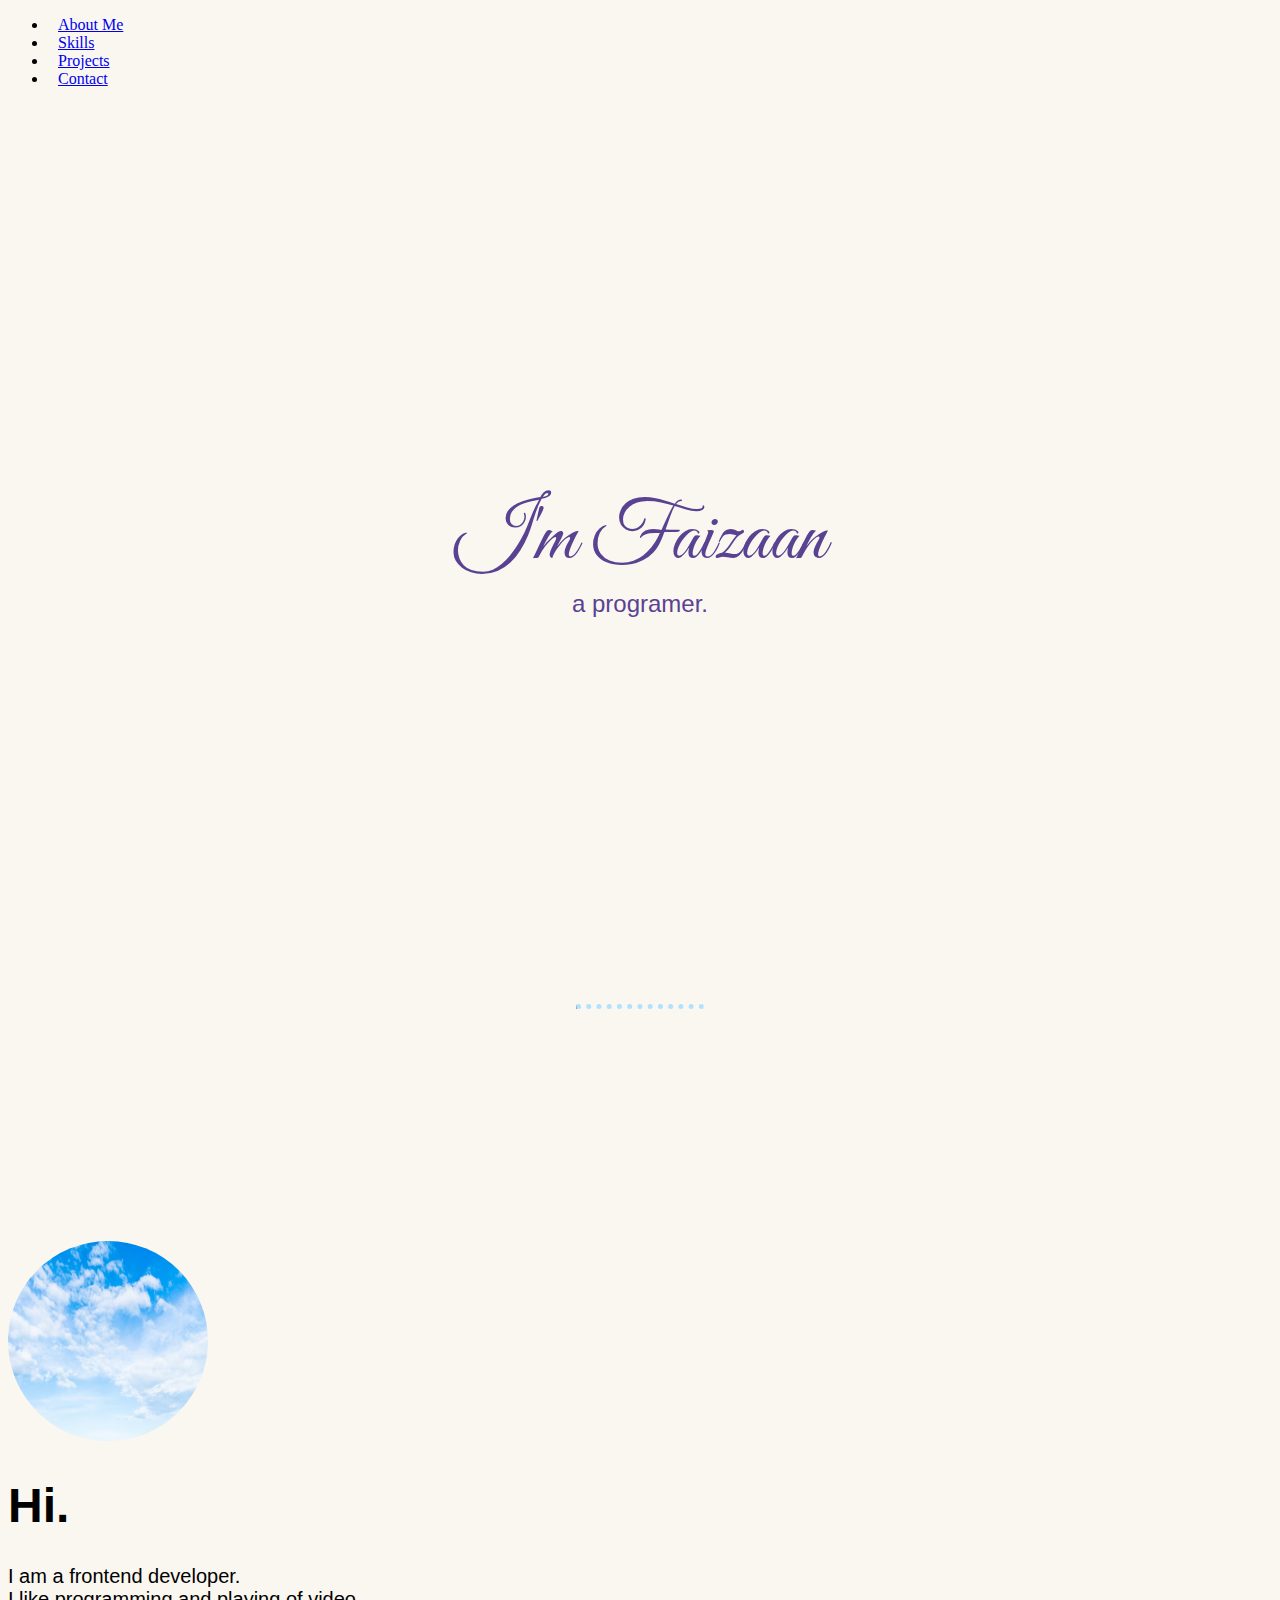
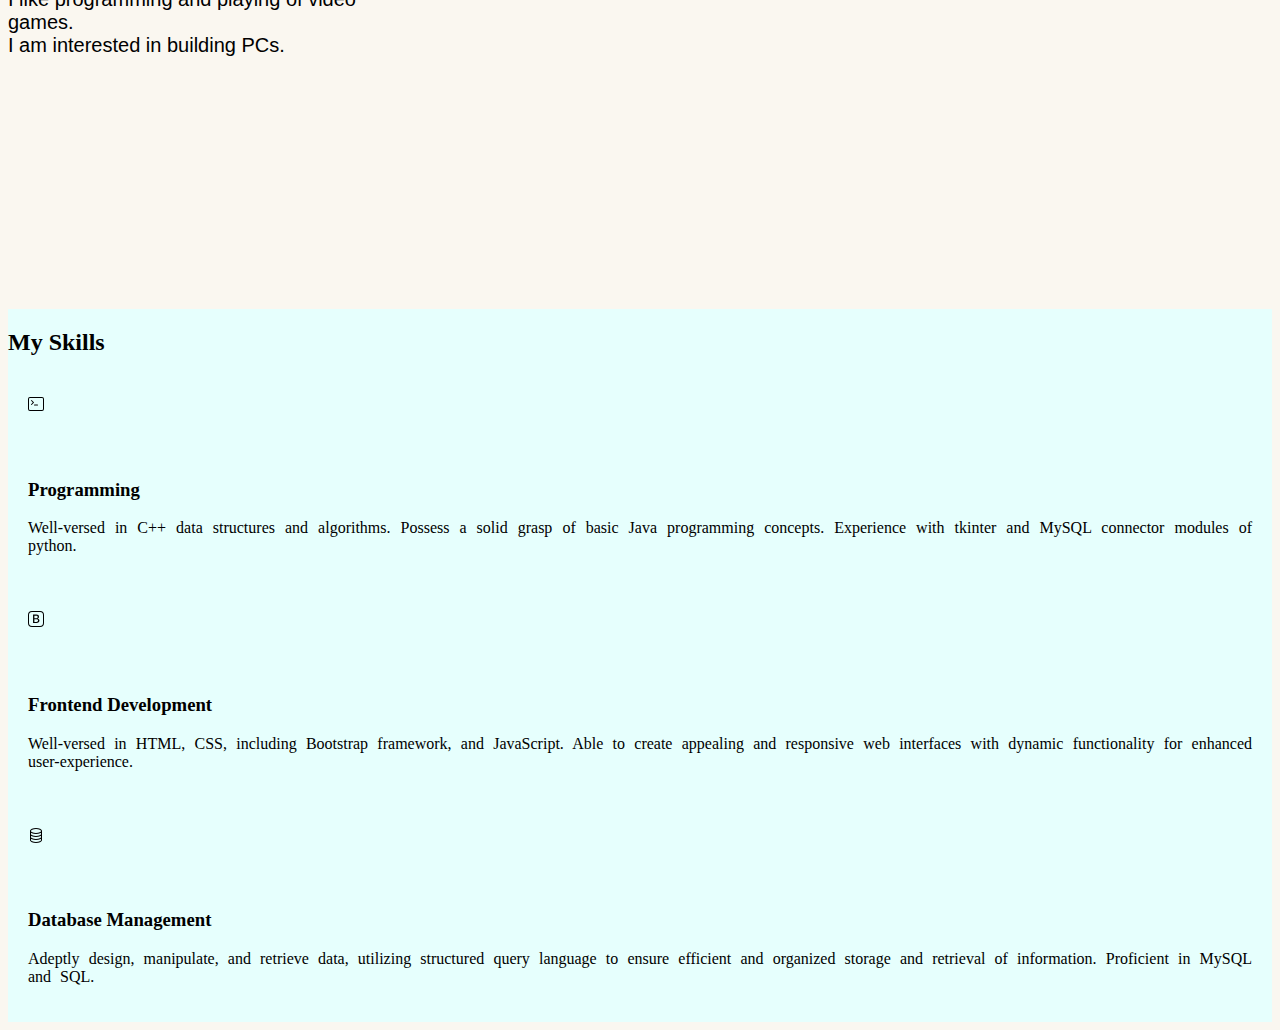
==== index.html @ 79de294f "Initial Commit" ====
<!DOCTYPE html>
<html lang="en">
<head>
    <meta charset="UTF-8">
    <meta name="viewport" content="width=device-width, initial-scale=1.0">

    <title>My Portfolio</title>
    <link href="https://cdn.jsdelivr.net/npm/bootstrap@5.3.1/dist/css/bootstrap.min.css" rel="stylesheet" integrity="sha384-4bw+/aepP/YC94hEpVNVgiZdgIC5+VKNBQNGCHeKRQN+PtmoHDEXuppvnDJzQIu9" crossorigin="anonymous">
    <link rel="stylesheet" href="./styles.css">
    
    <!-- font for Intro-name -->
    <link rel="preconnect" href="https://fonts.googleapis.com">
    <link rel="preconnect" href="https://fonts.gstatic.com" crossorigin>
    <link href="https://fonts.googleapis.com/css2?family=Borel&family=Caveat&family=Great+Vibes&display=swap" rel="stylesheet">

</head>
<body>

    <!-- NAVBAR -->
    <nav class="navbar">
      <div class="container-fluid">
        <div  id="navbarNav">
          <ul class="navbar-nav">
            <li class="nav-item">
              <a class="nav-link active" aria-current="page" href="#About">About Me</a>
            </li>
            <li class="nav-item">
              <a class="nav-link" href="#Skills">Skills</a>
            </li>
            <li class="nav-item">
              <a class="nav-link" href="#Projects">Projects</a>
            </li>
            <li class="nav-item">
              <a class="nav-link" href="#Contact">Contact</a>
            </li>
          </ul>
        </div>
      </div>
    </nav>

    <!-- Hero Section -->
    <section id="Hero" class="hero-section">
        <div class="container ">
            <div class="row Intro-name">
                I'm Faizaan
            </div>
            <div class="row Intro-role">
                a programer.
            </div>
        </div>
    </section>

    <div>
      <hr class="hero-about-divider section-divider">
    </div>

    <!-- About section -->
    <section id="About" class="about-section">

        <div class="px-4 py-5 text-center">
          <div class="p-5">
            <img class="d-block mx-auto mb-4 about-image" src="./assets/blue-cloud.avif">
          </div>
          <h1 class="display-5 pb-3 fw-bold about-heading">Hi.</h1>
          <div class="col-lg-6 mx-auto about-info">
            <p class="lead mb-5 ">
              I am a frontend developer. <br> I like programming and playing of video games. <br> I am interested in building PCs.
            </p>
          </div>
        </div>

    </section>

    <!-- Skills Section -->
    <section id="Skills" class="skills-section p-5">

      <div class="container px-4 py-5" >
        <h2 class="display-5 fw-medium pb-3 border-bottom">My Skills</h2>
        <div class="row g-4 py-5 row-cols-1 row-cols-lg-3">
          <div class="feature col">
            <div class="feature-icon d-inline-flex align-items-center justify-content-center text-bg-primary bg-gradient fs-2 mb-3">
              <svg xmlns="http://www.w3.org/2000/svg" width="1em" height="1em" fill="currentColor" class="bi bi-terminal" viewBox="0 0 16 16">
                <path d="M6 9a.5.5 0 0 1 .5-.5h3a.5.5 0 0 1 0 1h-3A.5.5 0 0 1 6 9zM3.854 4.146a.5.5 0 1 0-.708.708L4.793 6.5 3.146 8.146a.5.5 0 1 0 .708.708l2-2a.5.5 0 0 0 0-.708l-2-2z"/>
                <path d="M2 1a2 2 0 0 0-2 2v10a2 2 0 0 0 2 2h12a2 2 0 0 0 2-2V3a2 2 0 0 0-2-2H2zm12 1a1 1 0 0 1 1 1v10a1 1 0 0 1-1 1H2a1 1 0 0 1-1-1V3a1 1 0 0 1 1-1h12z"/>
              </svg>
            </div>
            <h3 class="fs-2 text-body-emphasis">Programming</h3>
            <p class="skill-description">
              Well-versed in C++ data structures and algorithms. 
              Possess a solid grasp of basic Java programming concepts.
              Experience with tkinter and MySQL connector modules of python.
            </p>    
        
            <!-- <a href="#" class="icon-link">
              Call to action
              <svg class="bi"><use xlink:href="#chevron-right"></use></svg>
            </a> -->
          </div>
          <div class="feature col">
            <div class="feature-icon d-inline-flex align-items-center justify-content-center text-bg-primary bg-gradient fs-2 mb-3">
              <svg xmlns="http://www.w3.org/2000/svg" width="1em" height="1em" fill="currentColor" class="bi bi-bootstrap" viewBox="0 0 16 16">
                <path d="M5.062 12h3.475c1.804 0 2.888-.908 2.888-2.396 0-1.102-.761-1.916-1.904-2.034v-.1c.832-.14 1.482-.93 1.482-1.816 0-1.3-.955-2.11-2.542-2.11H5.062V12zm1.313-4.875V4.658h1.78c.973 0 1.542.457 1.542 1.237 0 .802-.604 1.23-1.764 1.23H6.375zm0 3.762V8.162h1.822c1.236 0 1.887.463 1.887 1.348 0 .896-.627 1.377-1.811 1.377H6.375z"/>
                <path d="M0 4a4 4 0 0 1 4-4h8a4 4 0 0 1 4 4v8a4 4 0 0 1-4 4H4a4 4 0 0 1-4-4V4zm4-3a3 3 0 0 0-3 3v8a3 3 0 0 0 3 3h8a3 3 0 0 0 3-3V4a3 3 0 0 0-3-3H4z"/>
              </svg>
            </div>
            <h3 class="fs-2 text-body-emphasis">Frontend Development</h3>
                <p class="skill-description">
                  Well-versed  in HTML, CSS, including Bootstrap framework, and JavaScript.
                  Able to create appealing and responsive web interfaces with dynamic functionality for enhanced user-experience.
                </p>
            <!-- <a href="#" class="icon-link">
              Call to action
              <svg class="bi"><use xlink:href="#chevron-right"></use></svg>
            </a> -->
          </div>
          <div class="feature col">
            <div class="feature-icon d-inline-flex align-items-center justify-content-center text-bg-primary bg-gradient fs-2 mb-3">
              <svg xmlns="http://www.w3.org/2000/svg" width="1em" height="1em" fill="currentColor" class="bi bi-database" viewBox="0 0 16 16">
                <path d="M4.318 2.687C5.234 2.271 6.536 2 8 2s2.766.27 3.682.687C12.644 3.125 13 3.627 13 4c0 .374-.356.875-1.318 1.313C10.766 5.729 9.464 6 8 6s-2.766-.27-3.682-.687C3.356 4.875 3 4.373 3 4c0-.374.356-.875 1.318-1.313ZM13 5.698V7c0 .374-.356.875-1.318 1.313C10.766 8.729 9.464 9 8 9s-2.766-.27-3.682-.687C3.356 7.875 3 7.373 3 7V5.698c.271.202.58.378.904.525C4.978 6.711 6.427 7 8 7s3.022-.289 4.096-.777A4.92 4.92 0 0 0 13 5.698ZM14 4c0-1.007-.875-1.755-1.904-2.223C11.022 1.289 9.573 1 8 1s-3.022.289-4.096.777C2.875 2.245 2 2.993 2 4v9c0 1.007.875 1.755 1.904 2.223C4.978 15.71 6.427 16 8 16s3.022-.289 4.096-.777C13.125 14.755 14 14.007 14 13V4Zm-1 4.698V10c0 .374-.356.875-1.318 1.313C10.766 11.729 9.464 12 8 12s-2.766-.27-3.682-.687C3.356 10.875 3 10.373 3 10V8.698c.271.202.58.378.904.525C4.978 9.71 6.427 10 8 10s3.022-.289 4.096-.777A4.92 4.92 0 0 0 13 8.698Zm0 3V13c0 .374-.356.875-1.318 1.313C10.766 14.729 9.464 15 8 15s-2.766-.27-3.682-.687C3.356 13.875 3 13.373 3 13v-1.302c.271.202.58.378.904.525C4.978 12.71 6.427 13 8 13s3.022-.289 4.096-.777c.324-.147.633-.323.904-.525Z"/>
              </svg>
            </div>
            <h3 class="fs-2 text-body-emphasis">Database Management</h3>
            <p class="skill-description">
              Adeptly design, manipulate, and retrieve data, utilizing structured query language to ensure efficient and organized storage and retrieval of information.
              Proficient in MySQL and SQL.
            </p>
            <!-- <a href="#" class="icon-link">
              Call to action
              <svg class="bi"><use xlink:href="#chevron-right"></use></svg>
            </a> -->
          </div>
        </div>
      </div>
      
    </section>

    <!-- <div>
      <hr class="skills-project-divider section-divider">
    </div> -->

    <!-- <section id="Projects">

    </section>

    <div class="p-5 section-divider">
      <hr>
    </div> -->

    <section id="Contact">

    </section>


    <script src="https://cdn.jsdelivr.net/npm/bootstrap@5.3.1/dist/js/bootstrap.bundle.min.js" integrity="sha384-HwwvtgBNo3bZJJLYd8oVXjrBZt8cqVSpeBNS5n7C8IVInixGAoxmnlMuBnhbgrkm" crossorigin="anonymous"></script>
</body>
</html>
---- styles.css ----
/* CSS for Entire Site Start */

body{
    background-color:#FAF7F0;
}

.section-divider{
    margin: auto;
    opacity: 1;
    width: 10%;
    border-bottom: none;
}

/* CSS for Entire Site End */

/* ---------------------------------------------- */

/* Navbar CSS Start */

.navbar-nav{
    flex-direction: row;
}

.nav-link{
    padding: 10px;
}

/* Navbar CSS End */

/* ---------------------------------------------- */

/* Hero Section CSS Start */

.hero-section{
    display: flex;
    flex-direction: column;
    justify-content: center;
    text-align: center;
    margin: 0;
    height: 100vh;
    max-width: 100%;
    min-width: 360px;
    color: #5a4293;
}

.Intro-name{
    font-size: 5rem;
    font-family: 'Borel', cursive;
    font-family: 'Caveat', cursive;
    font-family: 'Great Vibes', cursive;
    justify-content: center;
}

.Intro-role{
    font-size: 1.5rem;
    font-family: sans-serif;
    justify-content: center;
}

/* Hero Section CSS End */

/* ---------------------------------------------- */

.hero-about-divider{
    background-color:#FAF7F0;
    border-top: #AEE2FF dotted 5px;
}

/* ---------------------------------------------- */

/* About Section CSS Start */

.about-section{
    height: 100vh;
    display: flex;
    flex-direction: column;
    justify-content: center;
}



.about-heading{
    font-family: sans-serif;
    justify-content: center;
    font-size: 3rem;
}

.about-image{
    height: 200px;
    width: 200px;
    border-radius: 50%;
}

.about-info{
    font-family: sans-serif;
    width: 30%;
    font-size: 1.25em;
}


/* About Section CSS End */

/* ---------------------------------------------- */

/* Skills Section CSS Start */

.feature-icon {
    width: 4rem;
    height: 4rem;
    border-radius: .75rem;
}

.feature{
    padding: 20px;
}

.skills-section{
    background-color: #E6FFFD;
    display: flex;
    justify-content: center;
}

.skill-description{
    text-align: justify;
    word-spacing: 5px;
    
}

/* SKills Section CSS End */

/* ---------------------------------------------- */

/* .skills-project-divider{
    background-color:#AEE2FF;
    border-top: #FAF7F0 dotted 5px;
} */

/* ---------------------------------------------- */
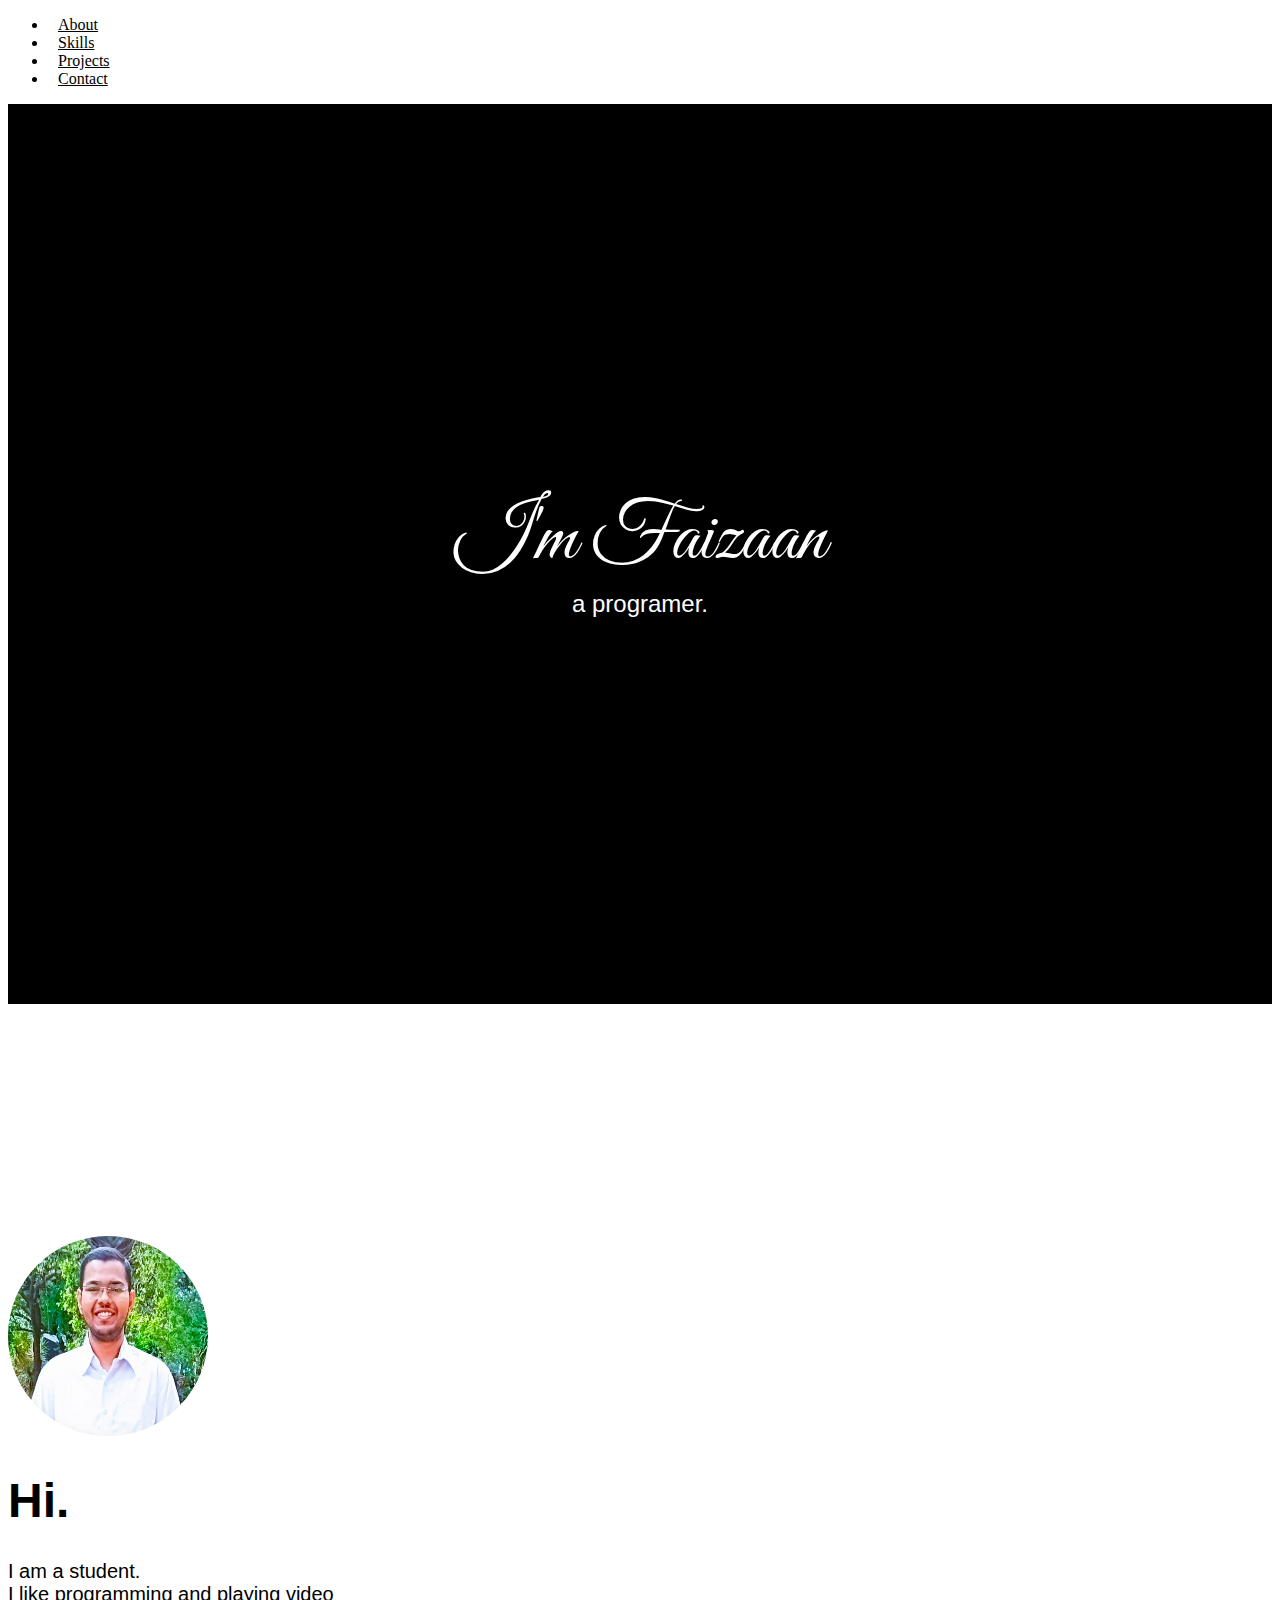
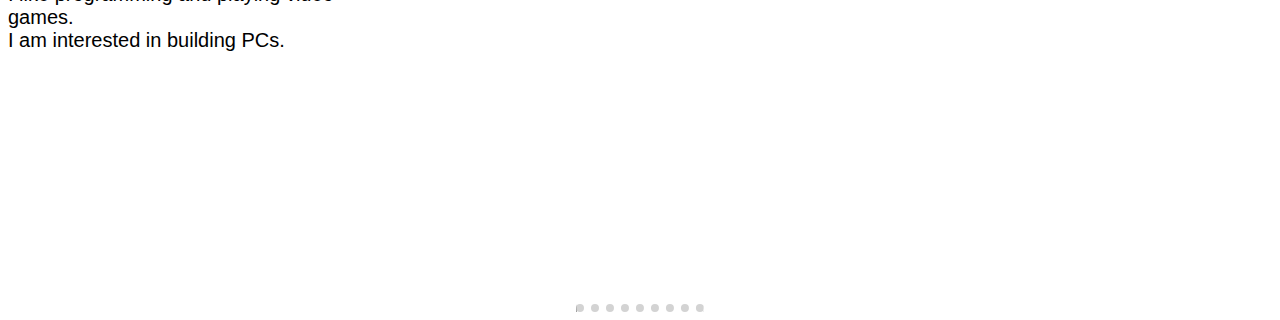
==== commit 09a39b05: "2nd Commit" ====
--- a/index.html
+++ b/index.html
@@ -22,7 +22,7 @@
         <div  id="navbarNav">
           <ul class="navbar-nav">
             <li class="nav-item">
-              <a class="nav-link active" aria-current="page" href="#About">About Me</a>
+              <a class="nav-link" aria-current="page" href="#About">About</a>
             </li>
             <li class="nav-item">
               <a class="nav-link" href="#Skills">Skills</a>
@@ -50,101 +50,40 @@
         </div>
     </section>
 
-    <div>
-      <hr class="hero-about-divider section-divider">
-    </div>
-
     <!-- About section -->
     <section id="About" class="about-section">
 
         <div class="px-4 py-5 text-center">
           <div class="p-5">
-            <img class="d-block mx-auto mb-4 about-image" src="./assets/blue-cloud.avif">
+            <img class="d-block mx-auto mb-4 about-image" src="./assets/photo.jpeg">
           </div>
           <h1 class="display-5 pb-3 fw-bold about-heading">Hi.</h1>
           <div class="col-lg-6 mx-auto about-info">
             <p class="lead mb-5 ">
-              I am a frontend developer. <br> I like programming and playing of video games. <br> I am interested in building PCs.
+              I am a student. <br> I like programming and playing video games. <br> I am interested in building PCs.
             </p>
           </div>
         </div>
 
     </section>
 
+    <div>
+      <hr class="section-divider">
+    </div>
+
     <!-- Skills Section -->
-    <section id="Skills" class="skills-section p-5">
+    <section id="skills">
 
-      <div class="container px-4 py-5" >
-        <h2 class="display-5 fw-medium pb-3 border-bottom">My Skills</h2>
-        <div class="row g-4 py-5 row-cols-1 row-cols-lg-3">
-          <div class="feature col">
-            <div class="feature-icon d-inline-flex align-items-center justify-content-center text-bg-primary bg-gradient fs-2 mb-3">
-              <svg xmlns="http://www.w3.org/2000/svg" width="1em" height="1em" fill="currentColor" class="bi bi-terminal" viewBox="0 0 16 16">
-                <path d="M6 9a.5.5 0 0 1 .5-.5h3a.5.5 0 0 1 0 1h-3A.5.5 0 0 1 6 9zM3.854 4.146a.5.5 0 1 0-.708.708L4.793 6.5 3.146 8.146a.5.5 0 1 0 .708.708l2-2a.5.5 0 0 0 0-.708l-2-2z"/>
-                <path d="M2 1a2 2 0 0 0-2 2v10a2 2 0 0 0 2 2h12a2 2 0 0 0 2-2V3a2 2 0 0 0-2-2H2zm12 1a1 1 0 0 1 1 1v10a1 1 0 0 1-1 1H2a1 1 0 0 1-1-1V3a1 1 0 0 1 1-1h12z"/>
-              </svg>
-            </div>
-            <h3 class="fs-2 text-body-emphasis">Programming</h3>
-            <p class="skill-description">
-              Well-versed in C++ data structures and algorithms. 
-              Possess a solid grasp of basic Java programming concepts.
-              Experience with tkinter and MySQL connector modules of python.
-            </p>    
-        
-            <!-- <a href="#" class="icon-link">
-              Call to action
-              <svg class="bi"><use xlink:href="#chevron-right"></use></svg>
-            </a> -->
-          </div>
-          <div class="feature col">
-            <div class="feature-icon d-inline-flex align-items-center justify-content-center text-bg-primary bg-gradient fs-2 mb-3">
-              <svg xmlns="http://www.w3.org/2000/svg" width="1em" height="1em" fill="currentColor" class="bi bi-bootstrap" viewBox="0 0 16 16">
-                <path d="M5.062 12h3.475c1.804 0 2.888-.908 2.888-2.396 0-1.102-.761-1.916-1.904-2.034v-.1c.832-.14 1.482-.93 1.482-1.816 0-1.3-.955-2.11-2.542-2.11H5.062V12zm1.313-4.875V4.658h1.78c.973 0 1.542.457 1.542 1.237 0 .802-.604 1.23-1.764 1.23H6.375zm0 3.762V8.162h1.822c1.236 0 1.887.463 1.887 1.348 0 .896-.627 1.377-1.811 1.377H6.375z"/>
-                <path d="M0 4a4 4 0 0 1 4-4h8a4 4 0 0 1 4 4v8a4 4 0 0 1-4 4H4a4 4 0 0 1-4-4V4zm4-3a3 3 0 0 0-3 3v8a3 3 0 0 0 3 3h8a3 3 0 0 0 3-3V4a3 3 0 0 0-3-3H4z"/>
-              </svg>
-            </div>
-            <h3 class="fs-2 text-body-emphasis">Frontend Development</h3>
-                <p class="skill-description">
-                  Well-versed  in HTML, CSS, including Bootstrap framework, and JavaScript.
-                  Able to create appealing and responsive web interfaces with dynamic functionality for enhanced user-experience.
-                </p>
-            <!-- <a href="#" class="icon-link">
-              Call to action
-              <svg class="bi"><use xlink:href="#chevron-right"></use></svg>
-            </a> -->
-          </div>
-          <div class="feature col">
-            <div class="feature-icon d-inline-flex align-items-center justify-content-center text-bg-primary bg-gradient fs-2 mb-3">
-              <svg xmlns="http://www.w3.org/2000/svg" width="1em" height="1em" fill="currentColor" class="bi bi-database" viewBox="0 0 16 16">
-                <path d="M4.318 2.687C5.234 2.271 6.536 2 8 2s2.766.27 3.682.687C12.644 3.125 13 3.627 13 4c0 .374-.356.875-1.318 1.313C10.766 5.729 9.464 6 8 6s-2.766-.27-3.682-.687C3.356 4.875 3 4.373 3 4c0-.374.356-.875 1.318-1.313ZM13 5.698V7c0 .374-.356.875-1.318 1.313C10.766 8.729 9.464 9 8 9s-2.766-.27-3.682-.687C3.356 7.875 3 7.373 3 7V5.698c.271.202.58.378.904.525C4.978 6.711 6.427 7 8 7s3.022-.289 4.096-.777A4.92 4.92 0 0 0 13 5.698ZM14 4c0-1.007-.875-1.755-1.904-2.223C11.022 1.289 9.573 1 8 1s-3.022.289-4.096.777C2.875 2.245 2 2.993 2 4v9c0 1.007.875 1.755 1.904 2.223C4.978 15.71 6.427 16 8 16s3.022-.289 4.096-.777C13.125 14.755 14 14.007 14 13V4Zm-1 4.698V10c0 .374-.356.875-1.318 1.313C10.766 11.729 9.464 12 8 12s-2.766-.27-3.682-.687C3.356 10.875 3 10.373 3 10V8.698c.271.202.58.378.904.525C4.978 9.71 6.427 10 8 10s3.022-.289 4.096-.777A4.92 4.92 0 0 0 13 8.698Zm0 3V13c0 .374-.356.875-1.318 1.313C10.766 14.729 9.464 15 8 15s-2.766-.27-3.682-.687C3.356 13.875 3 13.373 3 13v-1.302c.271.202.58.378.904.525C4.978 12.71 6.427 13 8 13s3.022-.289 4.096-.777c.324-.147.633-.323.904-.525Z"/>
-              </svg>
-            </div>
-            <h3 class="fs-2 text-body-emphasis">Database Management</h3>
-            <p class="skill-description">
-              Adeptly design, manipulate, and retrieve data, utilizing structured query language to ensure efficient and organized storage and retrieval of information.
-              Proficient in MySQL and SQL.
-            </p>
-            <!-- <a href="#" class="icon-link">
-              Call to action
-              <svg class="bi"><use xlink:href="#chevron-right"></use></svg>
-            </a> -->
-          </div>
-        </div>
-      </div>
-      
     </section>
 
     <!-- <div>
-      <hr class="skills-project-divider section-divider">
+      <hr class="section-divider">
     </div> -->
 
-    <!-- <section id="Projects">
+    <section id="Projects">
 
     </section>
 
-    <div class="p-5 section-divider">
-      <hr>
-    </div> -->
 
     <section id="Contact">
 
--- a/styles.css
+++ b/styles.css
@@ -1,14 +1,12 @@
+
 /* CSS for Entire Site Start */
-
-body{
-    background-color:#FAF7F0;
-}
 
 .section-divider{
     margin: auto;
     opacity: 1;
     width: 10%;
     border-bottom: none;
+    border-top: lightgray 8px dotted;
 }
 
 /* CSS for Entire Site End */
@@ -17,12 +15,17 @@
 
 /* Navbar CSS Start */
 
+.navbar{
+    background-color: white;
+}
+
 .navbar-nav{
     flex-direction: row;
 }
 
 .nav-link{
     padding: 10px;
+    color: black;
 }
 
 /* Navbar CSS End */
@@ -40,7 +43,8 @@
     height: 100vh;
     max-width: 100%;
     min-width: 360px;
-    color: #5a4293;
+    background-color: black;
+    color: white;
 }
 
 .Intro-name{
@@ -61,13 +65,6 @@
 
 /* ---------------------------------------------- */
 
-.hero-about-divider{
-    background-color:#FAF7F0;
-    border-top: #AEE2FF dotted 5px;
-}
-
-/* ---------------------------------------------- */
-
 /* About Section CSS Start */
 
 .about-section{
@@ -75,6 +72,7 @@
     display: flex;
     flex-direction: column;
     justify-content: center;
+    
 }
 
 
@@ -102,37 +100,5 @@
 
 /* ---------------------------------------------- */
 
-/* Skills Section CSS Start */
 
-.feature-icon {
-    width: 4rem;
-    height: 4rem;
-    border-radius: .75rem;
-}
 
-.feature{
-    padding: 20px;
-}
-
-.skills-section{
-    background-color: #E6FFFD;
-    display: flex;
-    justify-content: center;
-}
-
-.skill-description{
-    text-align: justify;
-    word-spacing: 5px;
-    
-}
-
-/* SKills Section CSS End */
-
-/* ---------------------------------------------- */
-
-/* .skills-project-divider{
-    background-color:#AEE2FF;
-    border-top: #FAF7F0 dotted 5px;
-} */
-
-/* ---------------------------------------------- */
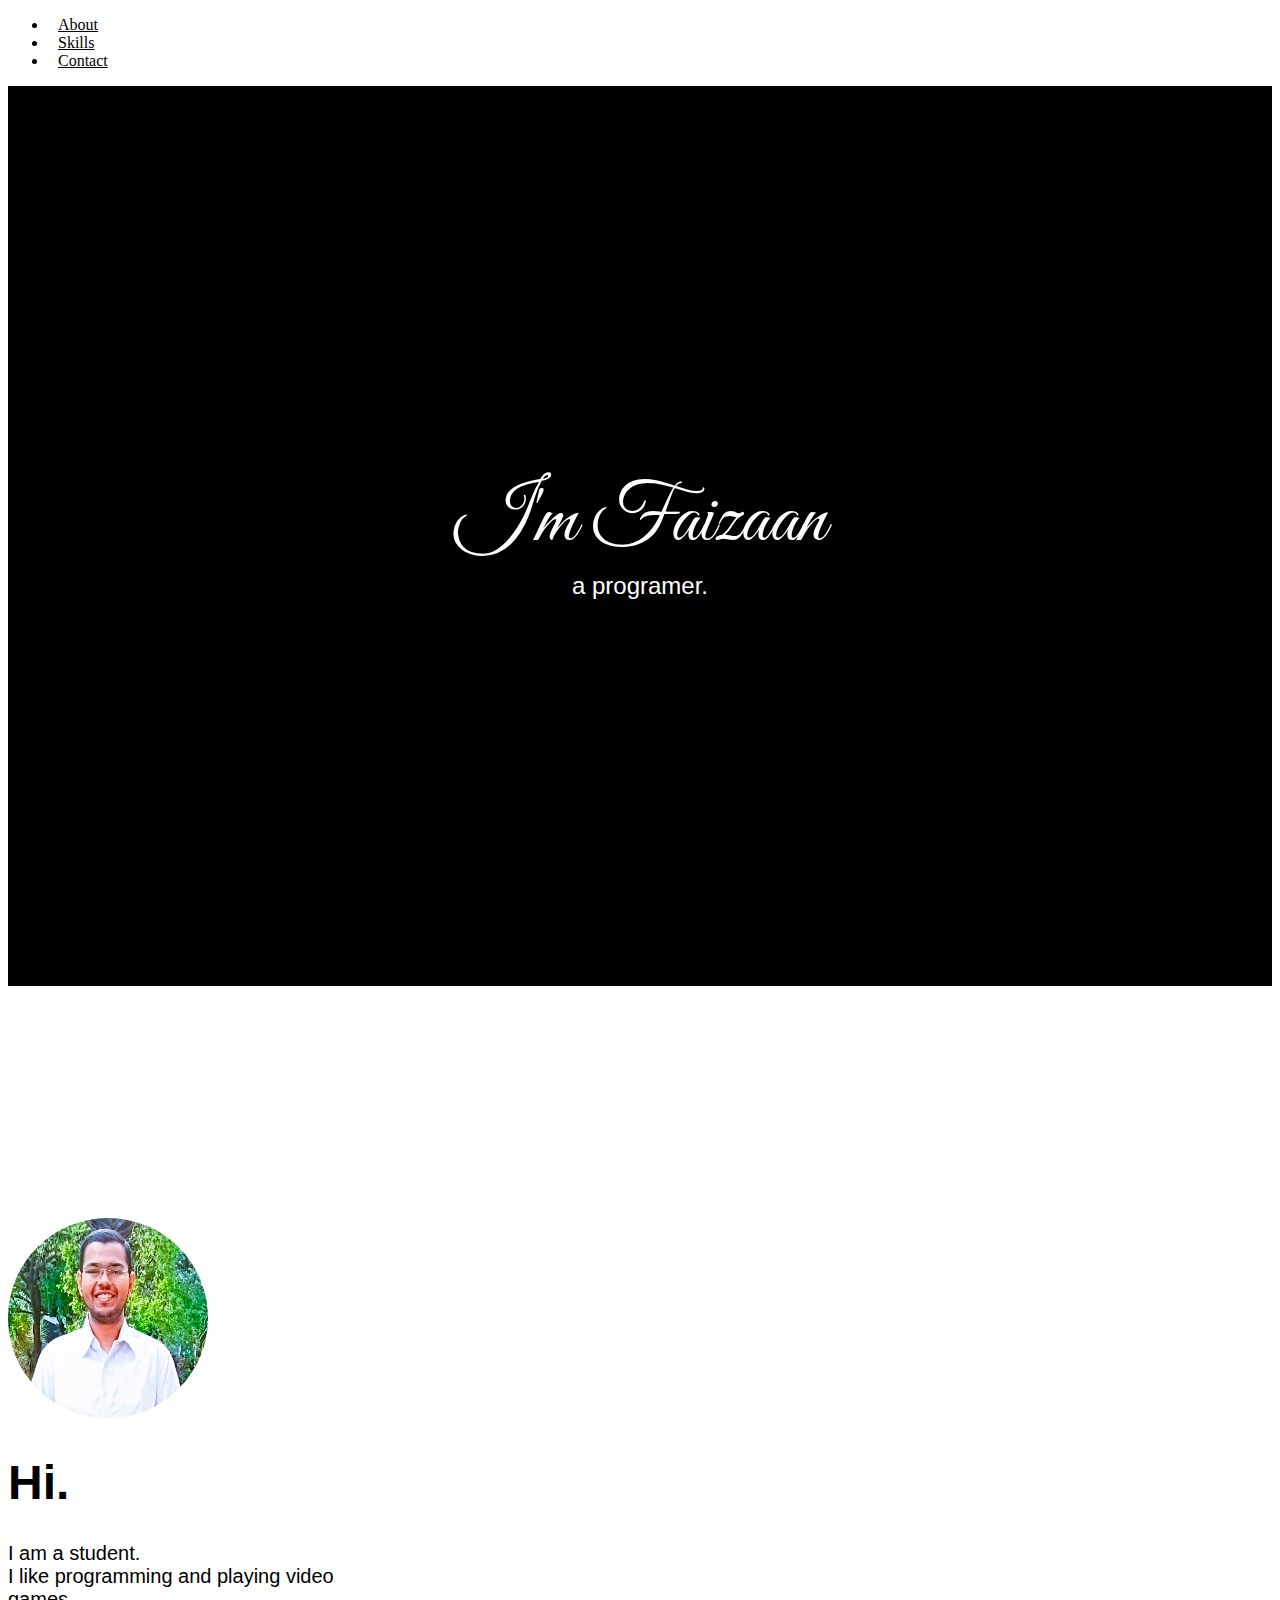
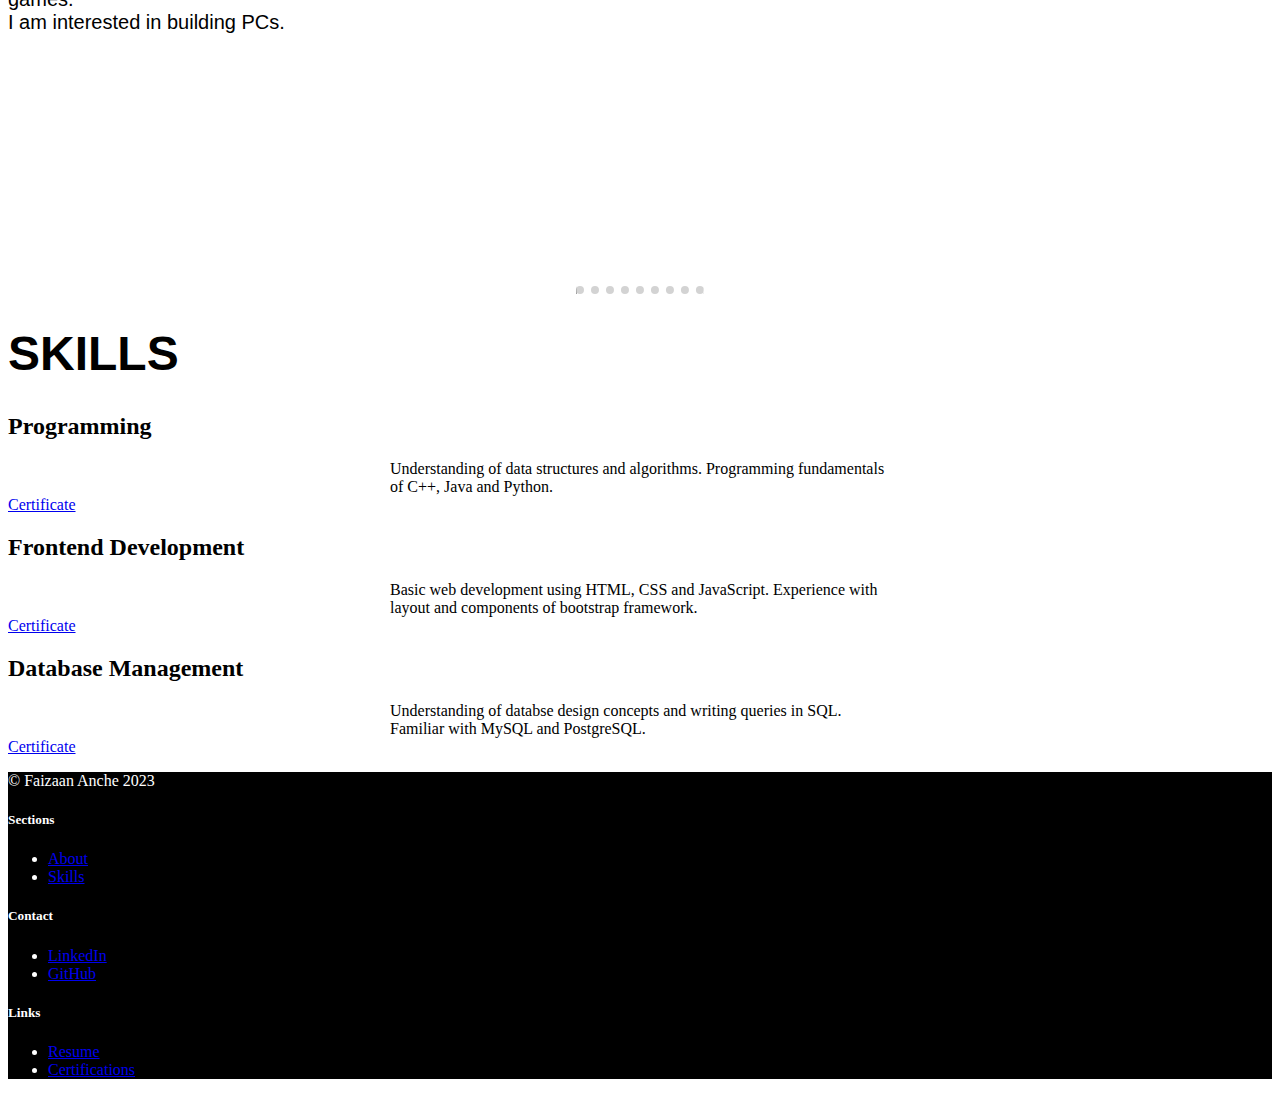
==== commit f4ad7bbd: "added skills and contact" ====
--- a/index.html
+++ b/index.html
@@ -25,11 +25,11 @@
               <a class="nav-link" aria-current="page" href="#About">About</a>
             </li>
             <li class="nav-item">
-              <a class="nav-link" href="#Skills">Skills</a>
+              <a class="nav-link" href="#skills">Skills</a>
             </li>
-            <li class="nav-item">
+            <!-- <li class="nav-item">
               <a class="nav-link" href="#Projects">Projects</a>
-            </li>
+            </li> -->
             <li class="nav-item">
               <a class="nav-link" href="#Contact">Contact</a>
             </li>
@@ -73,19 +73,84 @@
 
     <!-- Skills Section -->
     <section id="skills">
-
+      <div class="container px-5 py-5">
+        <div class="row text-center">
+          <h1 class="display-5 p-3 fw-bold about-heading">SKILLS</h1>
+        </div>
+        <div class="row g-4 row-cols-1">
+          <div class="col text-center pb-5">
+            <h2 class="skill-name pb-2">Programming</h2>
+            <p class="skill-description pb-1">
+              Understanding of data structures and algorithms. Programming fundamentals of C++, Java and Python.
+            </p>
+            <a href="./certificate.html">Certificate</a>
+          </div>
+          <div class="col text-center pb-5">
+            <h2 class="skill-name pb-2">Frontend Development</h2>
+            <p class="skill-description pb-1">
+              Basic web development using HTML, CSS and JavaScript. Experience with layout and components of bootstrap framework.
+            </p>
+            <a href="./certificate.html">Certificate</a>
+          </div>
+          <div class="col text-center pb-5">
+            <h2 class="skill-name pb-2">Database Management</h2>
+            <p class="skill-description pb-1">
+              Understanding of databse design concepts and writing queries in SQL. Familiar with MySQL and PostgreSQL.
+            </p>
+            <a href="./certificate.html">Certificate</a>
+          </div>
+        </div>
+      </div>
     </section>
 
     <!-- <div>
       <hr class="section-divider">
-    </div> -->
+    </div>
 
     <section id="Projects">
 
-    </section>
 
 
-    <section id="Contact">
+    </section> -->
+
+
+    <section id="Contact" class="contact-section">
+
+      <footer class="row row-cols-1 row-cols-sm-2 row-cols-md-5 py-5 border-top">
+        <div class="col mb-3">
+          <p>© Faizaan Anche 2023</p>
+        </div>
+    
+        <div class="col mb-3">
+
+        </div>
+    
+        <div class="col mb-3">
+          <h5>Sections</h5>
+          <ul class="nav flex-column">
+            <li class="nav-item mb-2"><a href="#About">About</a></li>
+            <li class="nav-item mb-2"><a href="#skills">Skills</a></li>
+            <!-- <li class="nav-item mb-2"><a href="#" class="nav-link p-0 text-body-secondary">Pricing</a></li> -->
+          </ul>
+        </div>
+    
+        <div class="col mb-3">
+          <h5>Contact</h5>
+          <ul class="nav flex-column">
+            <li class="nav-item mb-2"><a href="https://www.linkedin.com/in/faizaan-anche/">LinkedIn</a></li>
+            <li class="nav-item mb-2"><a href="https://github.com/FaizaanAnche">GitHub</a></li>
+          </ul>
+        </div>
+    
+        <div class="col mb-3">
+          <h5>Links</h5>
+          <ul class="nav flex-column">
+            <li class="nav-item mb-2"><a href="./assets/Resume-Latest.pdf">Resume</a></li>
+            <li class="nav-item mb-2"><a href="./certificate.html">Certifications</a></li>
+            <!-- <li class="nav-item mb-2"><a href="#">Projects</a></li> -->
+          </ul>
+        </div>
+      </footer>
 
     </section>
 
--- a/styles.css
+++ b/styles.css
@@ -75,8 +75,6 @@
     
 }
 
-
-
 .about-heading{
     font-family: sans-serif;
     justify-content: center;
@@ -100,5 +98,20 @@
 
 /* ---------------------------------------------- */
 
+/* SKills Section CSS Start */
 
+.skill-description{
+    max-width: 500px;
+    margin: auto;
+}
 
+/* Skills Section CSS End */
+
+/* ---------------------------------------------- */
+
+/* Contact Section CSS Start */
+
+.contact-section{
+    background-color: black;
+    color: white;
+}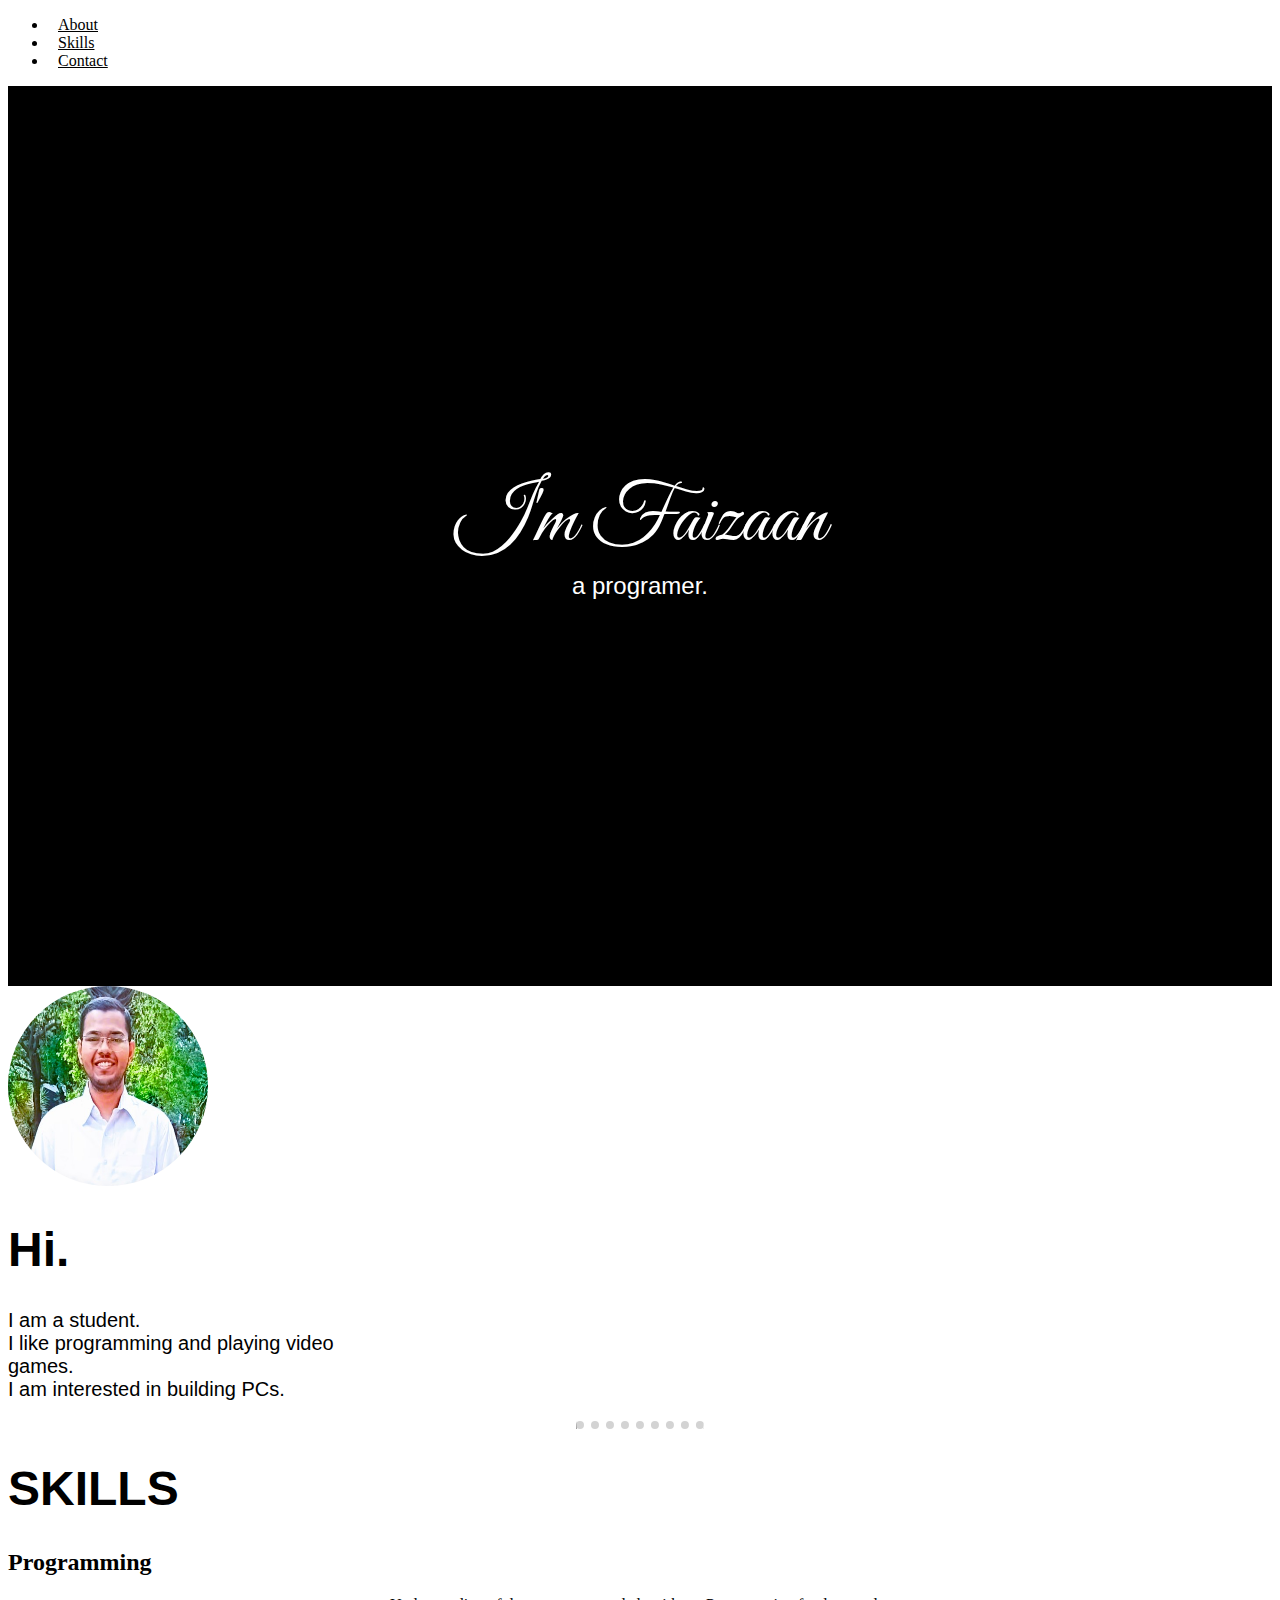
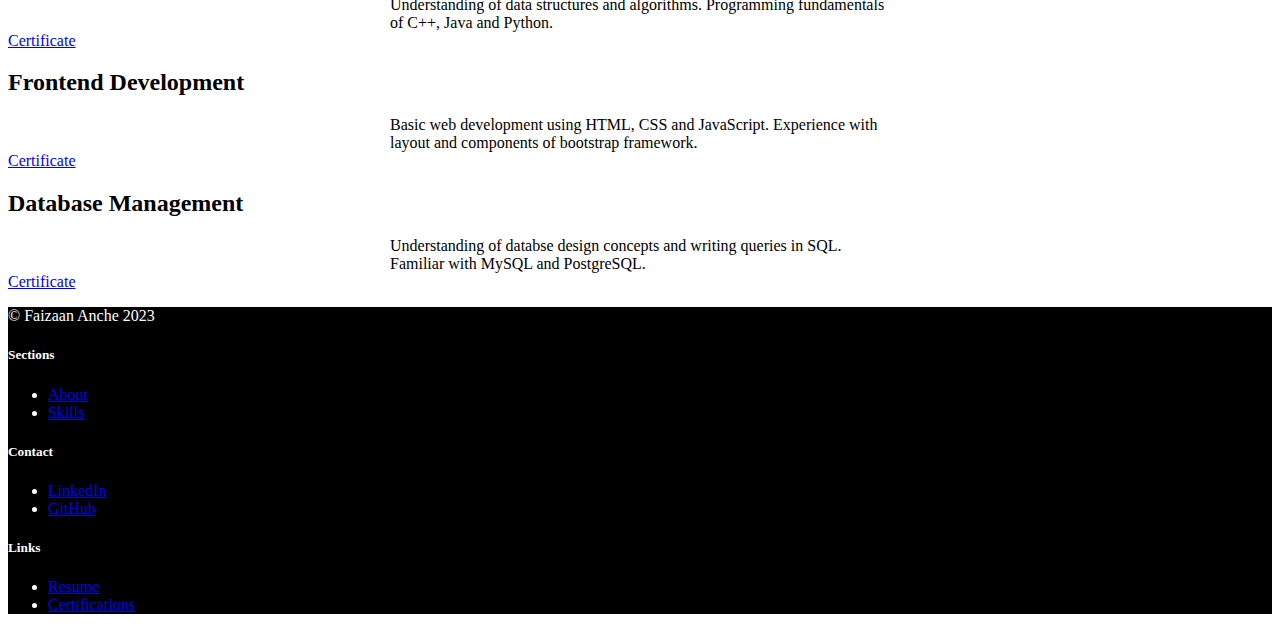
==== commit b0bf2e81: "Updated resume" ====
--- a/index.html
+++ b/index.html
@@ -75,7 +75,7 @@
     <section id="skills">
       <div class="container px-5 py-5">
         <div class="row text-center">
-          <h1 class="display-5 p-3 fw-bold about-heading">SKILLS</h1>
+          <h1 class="display-5 pt-5 pb-3 fw-bold about-heading">SKILLS</h1>
         </div>
         <div class="row g-4 row-cols-1">
           <div class="col text-center pb-5">
@@ -145,7 +145,7 @@
         <div class="col mb-3">
           <h5>Links</h5>
           <ul class="nav flex-column">
-            <li class="nav-item mb-2"><a href="./assets/Resume-Latest.pdf">Resume</a></li>
+            <li class="nav-item mb-2"><a href="./assets/Resume-image-1.pdf">Resume</a></li>
             <li class="nav-item mb-2"><a href="./certificate.html">Certifications</a></li>
             <!-- <li class="nav-item mb-2"><a href="#">Projects</a></li> -->
           </ul>
--- a/styles.css
+++ b/styles.css
@@ -68,7 +68,6 @@
 /* About Section CSS Start */
 
 .about-section{
-    height: 100vh;
     display: flex;
     flex-direction: column;
     justify-content: center;
